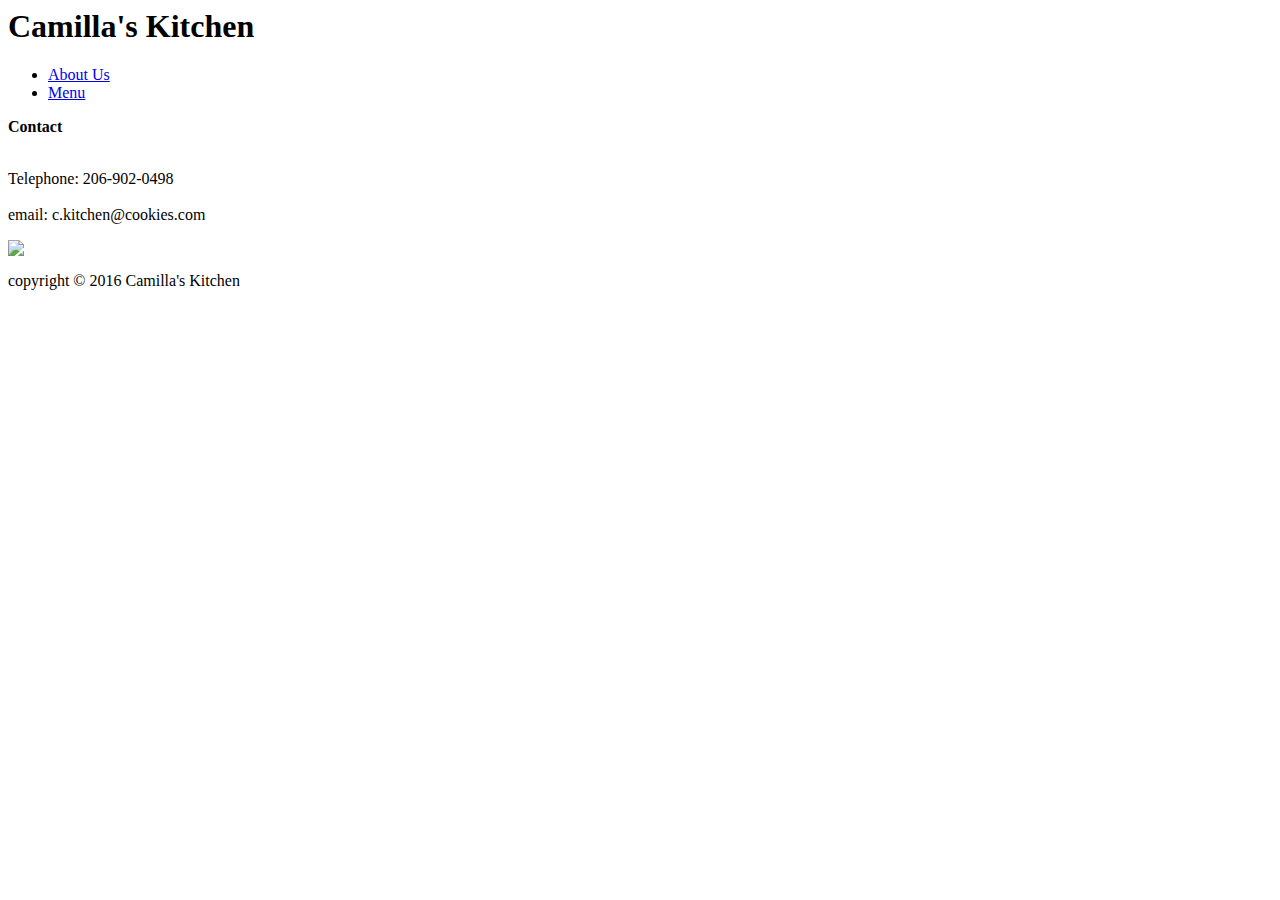
==== index.html @ 273379fa "initial commit" ====
<html>
  <head>
    <title>A Little Bakery</title>
    <link rel="stylesheet" href="css/styles.css">
  </head>
  <body>
    <header>
        <h1 class="first-anchor"> Camilla's Kitchen</h1>
        <nav>
          <ul class="link" >
            <li>
              <a href="about us.html">About Us</a>
            </li>
            <li>
              <a href="menu.html">Menu</a>
            </li>
          </ul>
        <div class="contact">
            <p><strong>Contact</strong></p>
            <br>Telephone: 206-902-0498</br>
            <br>email: c.kitchen@cookies.com</br>
        </div>
        </nav>
      </header>
      <main>
        <p class="cookie">
          <img src="https://scontent-sea1-1.xx.fbcdn.net/v/t1.0-9/484034_3612982968585_1003325678_n.jpg?oh=eee74652714b015d01c8370d9c5cabe4&oe=58C3E751">
        </p>
      </main>
      <footer>
        <p>copyright &copy; 2016 Camilla's Kitchen</p>
      </footer>
  </body>
</html>
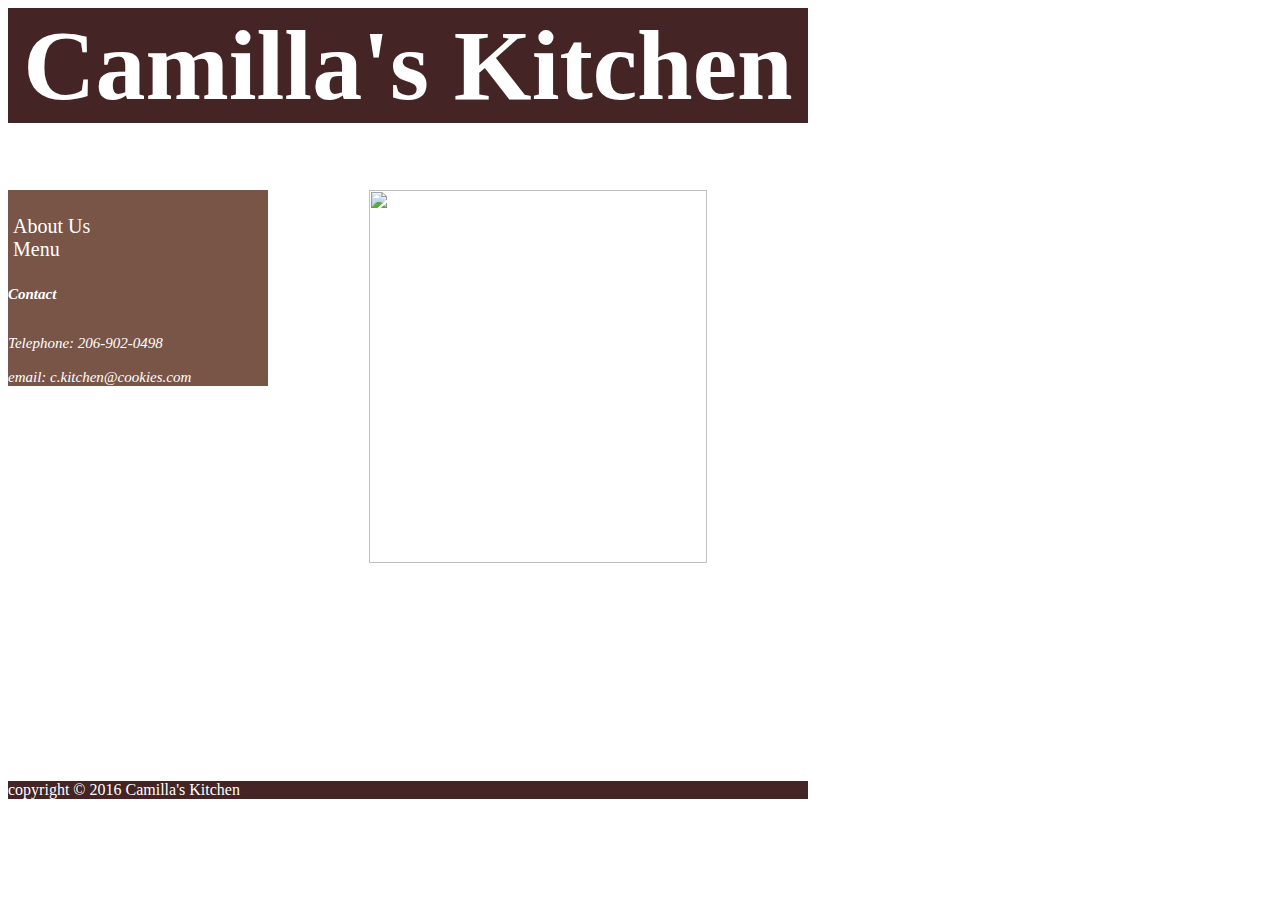
==== commit 51158027: "Update index.html" ====
--- a/index.html
+++ b/index.html
@@ -1,7 +1,7 @@
 <html>
   <head>
     <title>A Little Bakery</title>
-    <link rel="stylesheet" href="css/styles.css">
+    <link rel="stylesheet" href="CSS/styles.css">
   </head>
   <body>
     <header>
--- a/CSS/styles.css
+++ b/CSS/styles.css
@@ -0,0 +1,59 @@
+a {
+  text-decoration: none;
+  background-color: #795548;
+  color: white;
+}
+.link {
+  color: white;
+}
+.first-anchor {
+  background-color: #442424;
+  color: white;
+  text-align: center;
+  font-size: 100px;
+  display: block
+}
+body {
+  width:800px;
+}
+header {
+  color:white;
+  background-color:#795548;
+}
+section {
+  display: inline-block;
+  padding-left: 10px;
+}
+.cookie img {
+  width: 65%;
+}
+
+.cookie {
+  text-align: center;
+}
+nav {
+  color: white;
+  background-color: #795548;
+  width: 260px;
+  float: left;
+  display: inline-block;
+  font-size: 20px;
+}
+ul {
+  padding: 5px;
+}
+.contact {
+  font-size: 15px;
+  font-style: italic;
+}
+footer {
+  color:white;
+  background-color:#442424;
+}
+.foodpic img {
+  width: 500px;
+}
+
+li {
+  list-style-type: none;
+}
